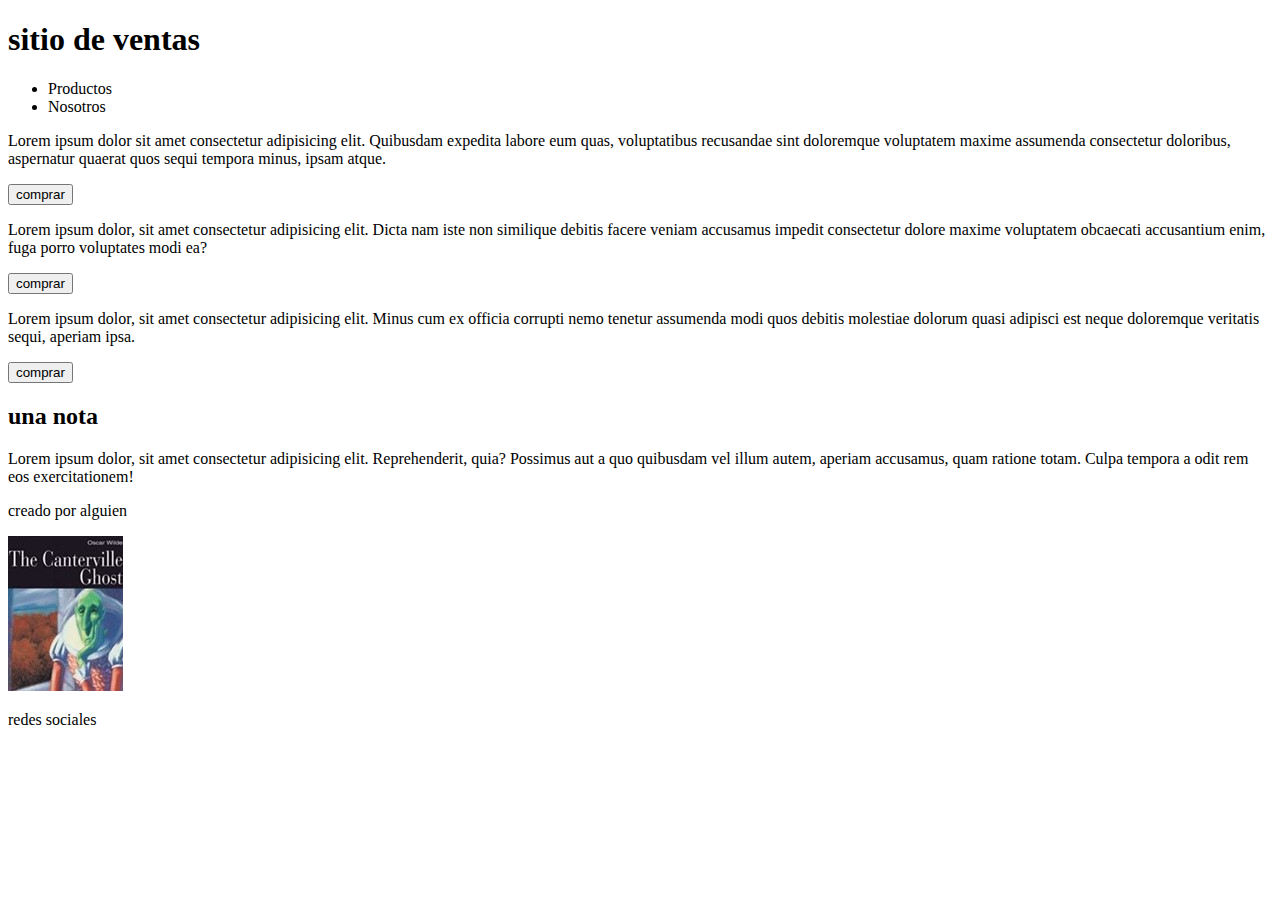
==== clase_4/maquetacion.html @ a3da7a7b "maquetacion" ====
<!DOCTYPE html>
<html lang="es">
<head>
    <meta charset="UTF-8">
    <meta name="viewport" content="width=device-width, initial-scale=1.0">
    <link rel="stylesheet" href="./maquetacion.css">
    <title>clase-4</title>
</head>
<body>
   <div>
    <h1>sitio de ventas </h1>
    <ul>
        <li>Productos</li>
        <li>Nosotros</li>
    </ul>

   </div>
    


<div class=" tarjetas">
    <p>Lorem ipsum dolor sit amet consectetur adipisicing elit. Quibusdam expedita labore eum quas, voluptatibus recusandae sint doloremque voluptatem maxime assumenda consectetur doloribus, aspernatur quaerat quos sequi tempora minus, ipsam atque.</p>
<button>comprar</button>
</div>
<div class="tarjetas">
    <p>Lorem ipsum dolor, sit amet consectetur adipisicing elit. Dicta nam iste non similique debitis facere veniam accusamus impedit consectetur dolore maxime voluptatem obcaecati accusantium enim, fuga porro voluptates modi ea?</p>
<button>comprar</button>
</div>
<div class="tarjetas">
    <p>Lorem ipsum dolor, sit amet consectetur adipisicing elit. Minus cum ex officia corrupti nemo tenetur assumenda modi quos debitis molestiae dolorum quasi adipisci est neque doloremque veritatis sequi, aperiam ipsa.</p>
<button>comprar</button>

</div>
<h2>una nota</h2>
<p>Lorem ipsum dolor, sit amet consectetur adipisicing elit. Reprehenderit, quia? Possimus aut a quo quibusdam vel illum autem, aperiam accusamus, quam ratione totam. Culpa tempora a odit rem eos exercitationem!</p>
<div>
    <p>creado por alguien</p>
    <img src="../Clase_1/TCG.jpg" alt="libro">
    <p>redes sociales</p>
    </div>
</body>
</html>
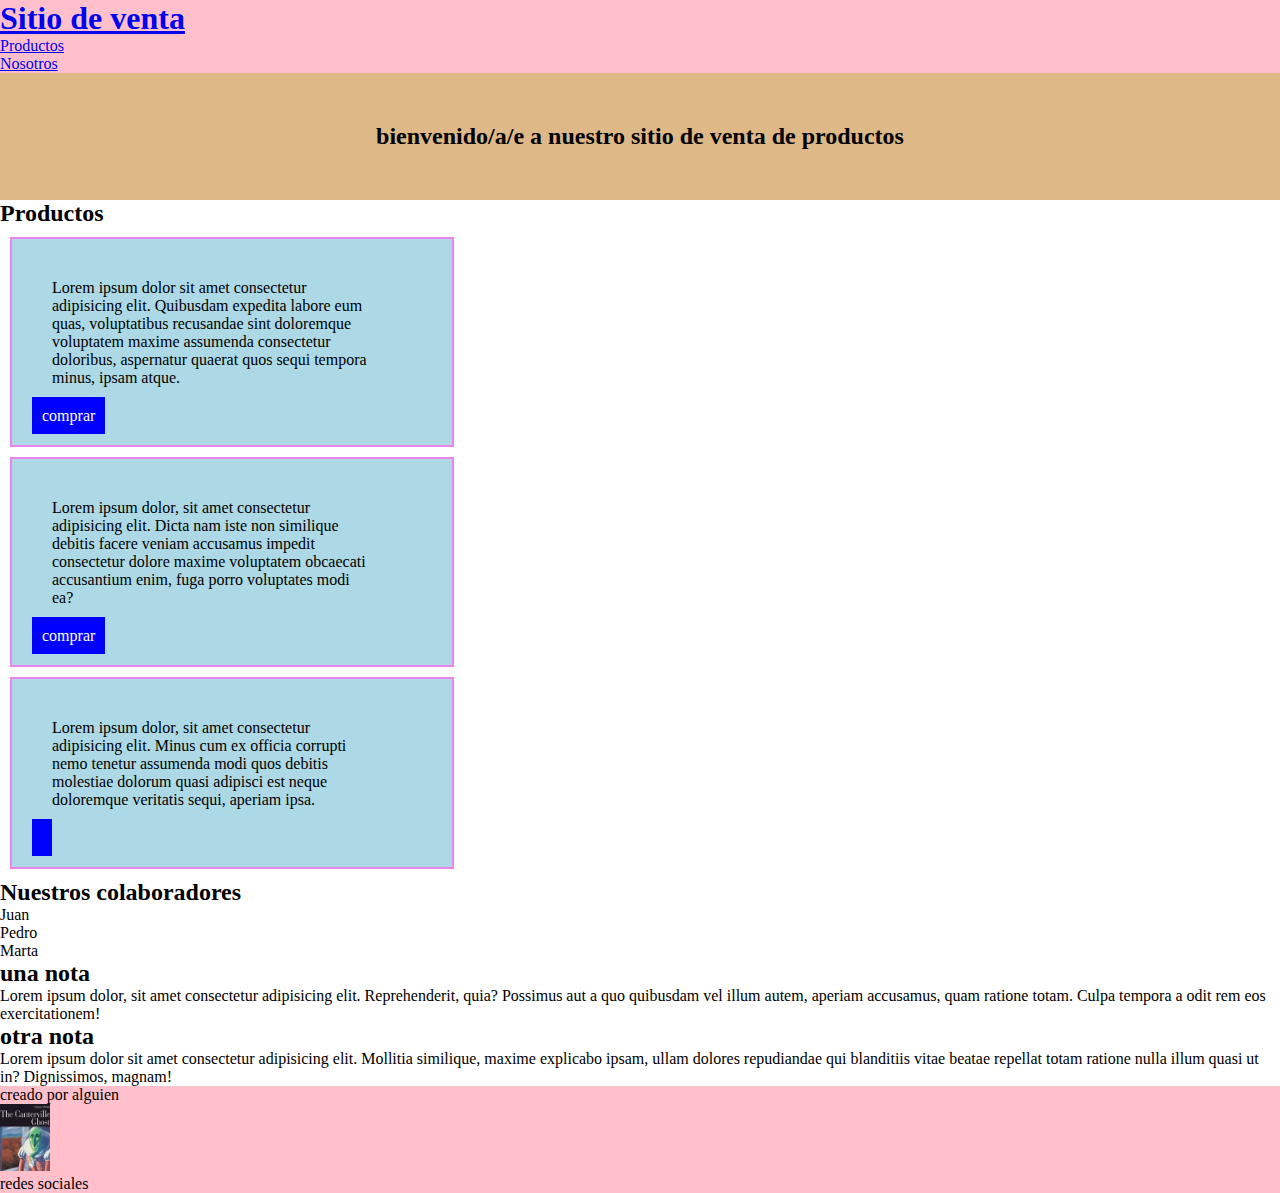
==== commit 7299c69e: "maquetacion" ====
--- a/clase_4/maquetacion.html
+++ b/clase_4/maquetacion.html
@@ -4,39 +4,81 @@
     <meta charset="UTF-8">
     <meta name="viewport" content="width=device-width, initial-scale=1.0">
     <link rel="stylesheet" href="./maquetacion.css">
+    <link rel="preconnect" href="https://fonts.googleapis.com">
+    <link rel="preconnect" href="https://fonts.gstatic.com" crossorigin>
+    <link href="https://fonts.googleapis.com/css2?family=Quicksand:wght@300;600&display=swap" rel="stylesheet">
+
     <title>clase-4</title>
+
+
 </head>
 <body>
+    <header>
+        <nav class="navegacion">
+        <h1>
+            <a href="./maquetacion.html">Sitio de venta</a>
+        </h1>
+        <ul>
+            <li>
+                <a href="#">Productos</a>
+            </li>
+            <li>
+                <a href="#">Nosotros</a>
+            </li>
+        </ul>
+    
+       </nav>
+
+
+    </header>
+   
    <div>
-    <h1>sitio de ventas </h1>
-    <ul>
-        <li>Productos</li>
-        <li>Nosotros</li>
-    </ul>
+    <h2 class="cabecera">bienvenido/a/e a nuestro sitio de venta de productos </h2>    
 
    </div>
+
     
+ <main>
+    <section>
+        <h2>Productos</h2>
+        <div class=" tarjetas">
+            <p>Lorem ipsum dolor sit amet consectetur adipisicing elit. Quibusdam expedita labore eum quas, voluptatibus recusandae sint doloremque voluptatem maxime assumenda consectetur doloribus, aspernatur quaerat quos sequi tempora minus, ipsam atque.</p>
+        <a class="boton-compra">comprar</a>
+        </div>
+        <div class="tarjetas">
+            <p>Lorem ipsum dolor, sit amet consectetur adipisicing elit. Dicta nam iste non similique debitis facere veniam accusamus impedit consectetur dolore maxime voluptatem obcaecati accusantium enim, fuga porro voluptates modi ea?</p>
+        <a class="boton-compra">comprar</a>
+        </div>
+        <div class="tarjetas">
+            <p>Lorem ipsum dolor, sit amet consectetur adipisicing elit. Minus cum ex officia corrupti nemo tenetur assumenda modi quos debitis molestiae dolorum quasi adipisci est neque doloremque veritatis sequi, aperiam ipsa.</p>
+            <a class="boton-compra"></a>
+    </section>
+ 
+</main>
+
+<section>
+    <h2>Nuestros colaboradores</h2>
+    <ul>
+        <li>Juan</li>
+        <li>Pedro</li>
+        <li>Marta</li>
+    </ul>
+</section>
+<article>
+    <h2>una nota</h2>
+    <p>Lorem ipsum dolor, sit amet consectetur adipisicing elit. Reprehenderit, quia? Possimus aut a quo quibusdam vel illum autem, aperiam accusamus, quam ratione totam. Culpa tempora a odit rem eos exercitationem!</p>
+</article>
 
 
-<div class=" tarjetas">
-    <p>Lorem ipsum dolor sit amet consectetur adipisicing elit. Quibusdam expedita labore eum quas, voluptatibus recusandae sint doloremque voluptatem maxime assumenda consectetur doloribus, aspernatur quaerat quos sequi tempora minus, ipsam atque.</p>
-<button>comprar</button>
-</div>
-<div class="tarjetas">
-    <p>Lorem ipsum dolor, sit amet consectetur adipisicing elit. Dicta nam iste non similique debitis facere veniam accusamus impedit consectetur dolore maxime voluptatem obcaecati accusantium enim, fuga porro voluptates modi ea?</p>
-<button>comprar</button>
-</div>
-<div class="tarjetas">
-    <p>Lorem ipsum dolor, sit amet consectetur adipisicing elit. Minus cum ex officia corrupti nemo tenetur assumenda modi quos debitis molestiae dolorum quasi adipisci est neque doloremque veritatis sequi, aperiam ipsa.</p>
-<button>comprar</button>
+<h2>otra nota</h2>
+<p>Lorem ipsum dolor sit amet consectetur adipisicing elit. Mollitia similique, maxime explicabo ipsam, ullam dolores repudiandae qui blanditiis vitae beatae repellat totam ratione nulla illum quasi ut in? Dignissimos, magnam!</p>
 
-</div>
-<h2>una nota</h2>
-<p>Lorem ipsum dolor, sit amet consectetur adipisicing elit. Reprehenderit, quia? Possimus aut a quo quibusdam vel illum autem, aperiam accusamus, quam ratione totam. Culpa tempora a odit rem eos exercitationem!</p>
-<div>
-    <p>creado por alguien</p>
-    <img src="../Clase_1/TCG.jpg" alt="libro">
-    <p>redes sociales</p>
-    </div>
+    <footer class="pie-de-pagina">
+        <p>creado por alguien</p>
+        <img src="../Clase_1/TCG.jpg" alt="libro">
+        <p>redes sociales</p>
+    </footer>
+
+
 </body>
 </html>--- a/clase_4/maquetacion.css
+++ b/clase_4/maquetacion.css
@@ -0,0 +1,44 @@
+
+*{margin: 0;
+    padding: 0;
+}
+
+.navegacion{
+    background-color: pink
+    ;
+}
+ul{
+    list-style: none;
+}
+
+.tarjetas{
+    width: 400px;
+    border: 2px solid violet;
+    margin: 10px;
+    background-color: lightblue;
+    padding: 20px;
+    
+}
+.pie-de-pagina{
+    background-color:pink ;
+   
+}
+img{
+    width: 50px;
+}
+.cabecera{
+    text-align: center;
+    padding: 50px;
+    background-color: burlywood;  
+
+}
+.boton-compra{
+    background-color: blue;
+    color: white;
+    padding: 10px;
+}
+.tarjetas>p{
+    width: 80%;
+    padding: 20px;
+}
+
